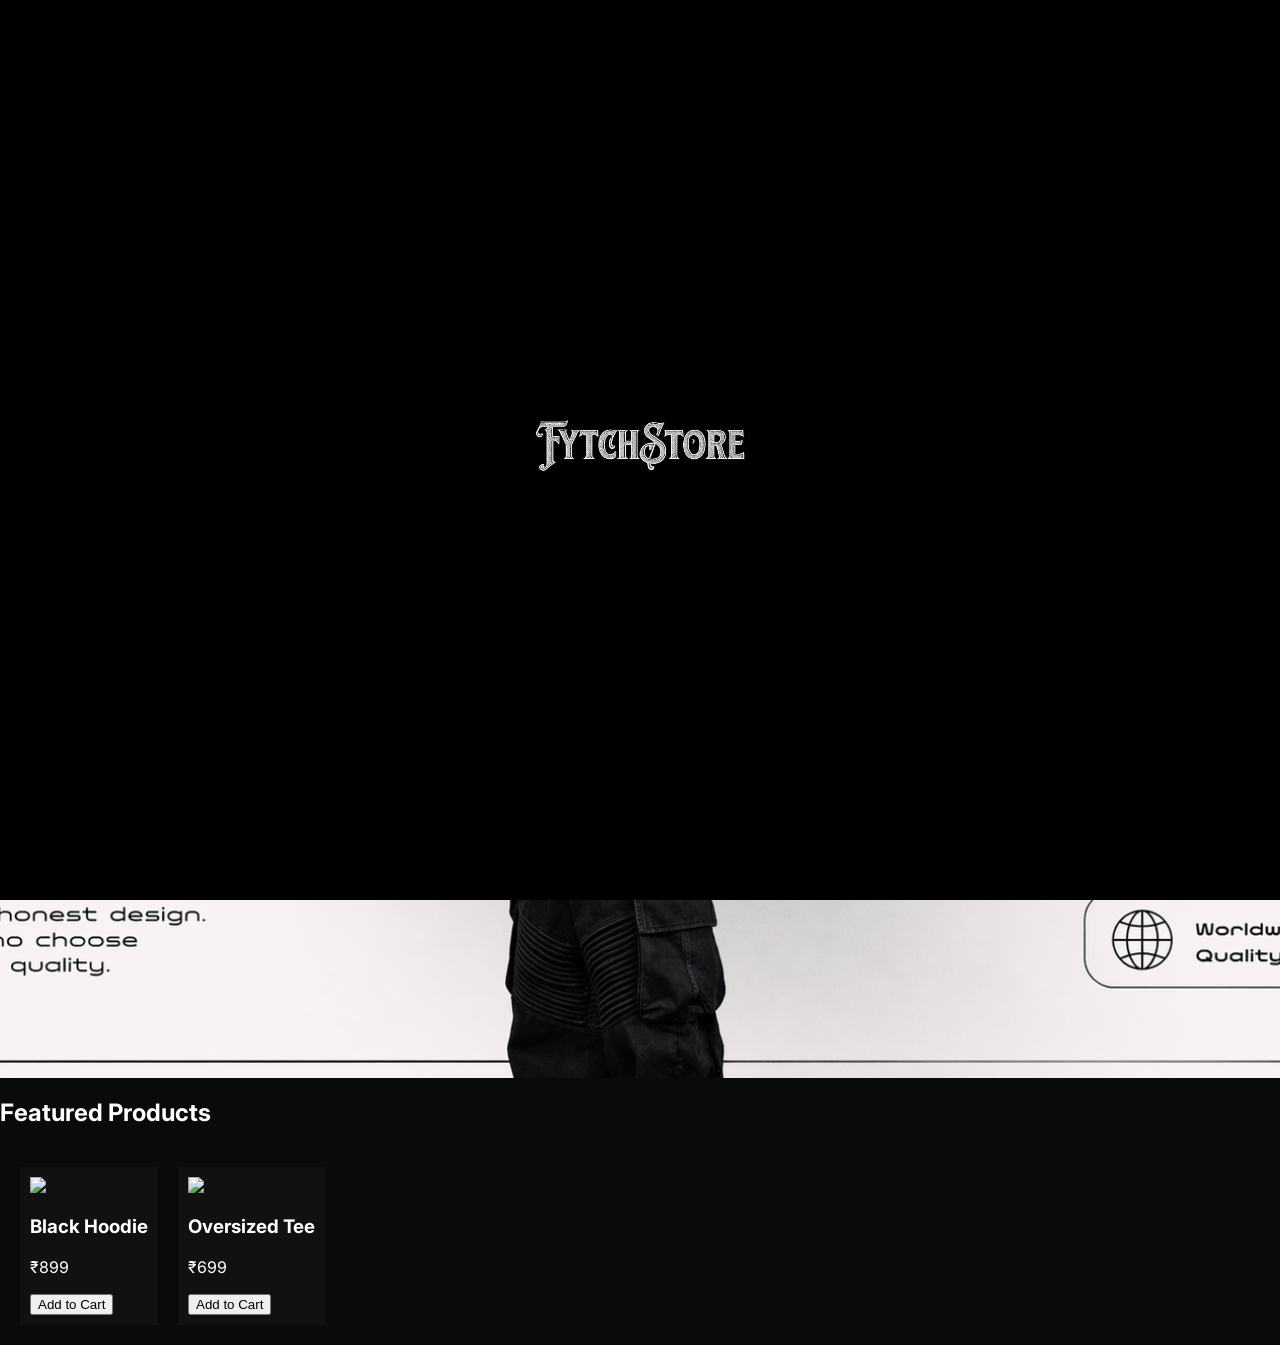
==== index.html @ b3b889c5 "Add files via upload" ====
<!DOCTYPE html>
<html lang="en">
<head>
<meta charset="UTF-8">
<meta name="viewport" content="width=device-width, initial-scale=1.0">

<title>FYTCH STORE</title>

<link rel="stylesheet" href="style.css">

<link href="https://fonts.googleapis.com/css2?family=Playfair+Display:wght@500;700&family=Inter:wght@300;400;500&display=swap" rel="stylesheet">
</head>

<body>

<!-- INTRO -->
<div id="intro">
  <img src="assets/logo.png" class="intro-logo">
</div>

<header>
  <h1 class="logo">FYTCH</h1>
  <nav>
    <a href="index.html">Home</a>
    <a href="catalog.html">Catalog</a>
    <a href="contact.html">Contact</a>
  </nav>
  <div class="cart-icon" onclick="toggleCart()">🛒</div>
</header>

<div class="banner">
  <p>FREE SHIPPING • COD AVAILABLE • LIMITED STOCK</p>
</div>

<!-- HERO -->
<section class="hero">

  <div class="hero-slide active">
    <img src="assets/hero1.jpg">
    <div class="hero-content">
      <h1>NEW DROP</h1>
      <p>Clothes without excess. Only style.</p>
      <button onclick="location.href='catalog.html'">Shop Now</button>
    </div>
  </div>

  <div class="hero-slide">
    <img src="assets/hero2.jpg">
    <div class="hero-content">
      <h1>LIMITED COLLECTION</h1>
      <p>Premium quality. Worldwide shipping.</p>
      <button onclick="location.href='catalog.html'">Explore</button>
    </div>
  </div>

  <div class="progress-bar"></div>

  <div class="hero-dots">
    <span onclick="goSlide(0)" class="active"></span>
    <span onclick="goSlide(1)"></span>
  </div>

</section>

<!-- PRODUCTS -->
<section class="products">
  <h2>Featured Products</h2>

  <div class="grid">

    <div class="product">
      <a href="product.html">
        <img src="assets/hoodie.jpg">
      </a>
      <h3>Black Hoodie</h3>
      <p>₹899</p>
      <button class="btn">Add to Cart</button>
    </div>

    <div class="product">
      <a href="product.html">
        <img src="assets/tshirt.jpg">
      </a>
      <h3>Oversized Tee</h3>
      <p>₹699</p>
      <button class="btn">Add to Cart</button>
    </div>

  </div>
</section>

<!-- CART -->
<div id="cartOverlay"></div>

<div id="cartDrawer">
  <div class="cart-header">
    <h2>Your Cart</h2>
    <span onclick="toggleCart()">✖</span>
  </div>

  <div id="cartItems"></div>

  <div class="cart-footer">
    <h3>Total: ₹<span id="cartTotal">0</span></h3>
    <button onclick="goToCheckout()" class="checkout-btn">Checkout</button>
  </div>
</div>

<script src="script.js"></script>

</body>
</html>
---- style.css ----
body {
  margin: 0;
  background: #0a0a0a;
  color: white;
  font-family: 'Inter', sans-serif;
  overflow-x: hidden;
}

/* INTRO */
#intro {
  position: fixed;
  width: 100%;
  height: 100vh;
  background: black;
  display: flex;
  justify-content: center;
  align-items: center;
  z-index: 9999;
  animation: fadeOut 2s forwards 2s;
}

.intro-logo {
  width: 280px;
}

/* NAV */
header {
  display: flex;
  justify-content: space-between;
  padding: 20px;
}

.logo {
  font-family: 'Playfair Display', serif;
  letter-spacing: 4px;
}

/* HERO */
.hero {
  position: relative;
  height: 100vh;
}

.hero-slide {
  position: absolute;
  width: 100%;
  height: 100%;
  opacity: 0;
  transition: 1s;
}

.hero-slide.active { opacity: 1; }

.hero-slide img {
  width: 100%;
  height: 100%;
  object-fit: cover;
}

.hero-content {
  position: absolute;
  bottom: 20%;
  left: 10%;
}

.hero-content h1 {
  font-family: 'Playfair Display', serif;
  font-size: 64px;
  letter-spacing: 6px;
}

/* PRODUCTS */
.grid {
  display: flex;
  gap: 20px;
  padding: 20px;
}

.product {
  background: #111;
  padding: 10px;
}

/* CART */
#cartOverlay {
  position: fixed;
  width: 100%;
  height: 100%;
  background: rgba(0,0,0,0.6);
  display: none;
}

#cartDrawer {
  position: fixed;
  right: -400px;
  width: 350px;
  height: 100%;
  background: #111;
  padding: 20px;
  transition: 0.4s;
}

#cartDrawer.active { right: 0; }
#cartOverlay.active { display: block; }
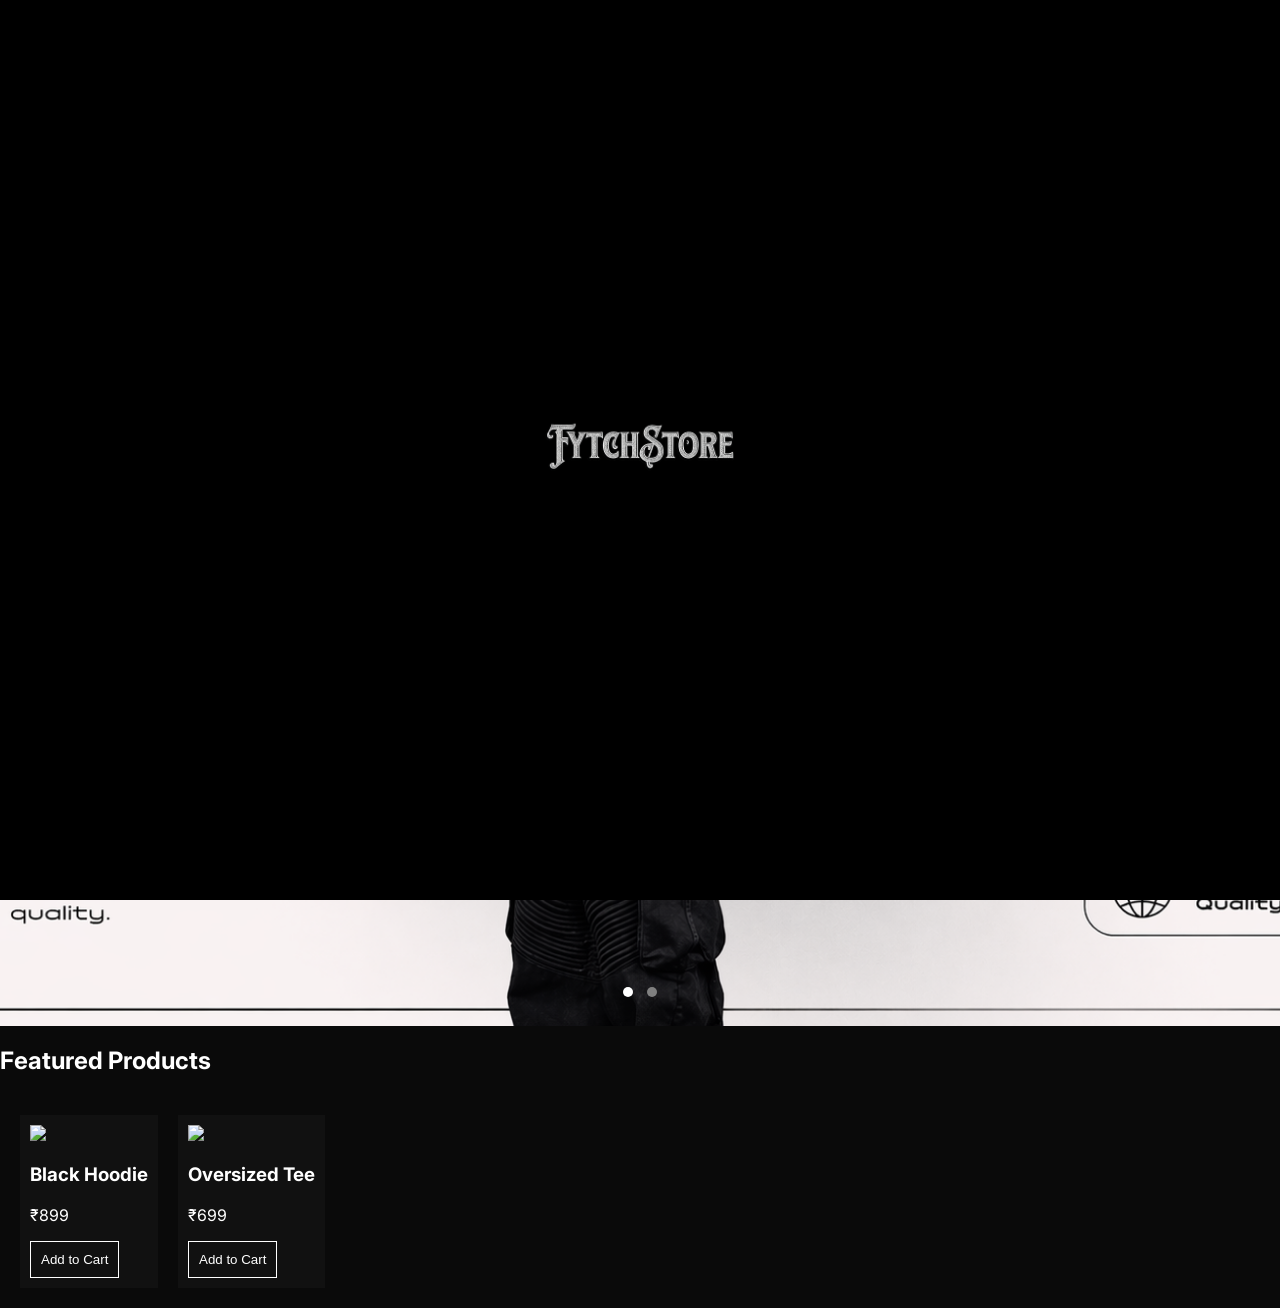
==== commit 93906b6e: "Add files via upload" ====
--- a/index.html
+++ b/index.html
@@ -3,7 +3,6 @@
 <head>
 <meta charset="UTF-8">
 <meta name="viewport" content="width=device-width, initial-scale=1.0">
-
 <title>FYTCH STORE</title>
 
 <link rel="stylesheet" href="style.css">
@@ -18,6 +17,7 @@
   <img src="assets/logo.png" class="intro-logo">
 </div>
 
+<!-- NAV -->
 <header>
   <h1 class="logo">FYTCH</h1>
   <nav>
@@ -27,10 +27,6 @@
   </nav>
   <div class="cart-icon" onclick="toggleCart()">🛒</div>
 </header>
-
-<div class="banner">
-  <p>FREE SHIPPING • COD AVAILABLE • LIMITED STOCK</p>
-</div>
 
 <!-- HERO -->
 <section class="hero">
@@ -69,18 +65,14 @@
   <div class="grid">
 
     <div class="product">
-      <a href="product.html">
-        <img src="assets/hoodie.jpg">
-      </a>
+      <img src="assets/hoodie.jpg">
       <h3>Black Hoodie</h3>
       <p>₹899</p>
       <button class="btn">Add to Cart</button>
     </div>
 
     <div class="product">
-      <a href="product.html">
-        <img src="assets/tshirt.jpg">
-      </a>
+      <img src="assets/tshirt.jpg">
       <h3>Oversized Tee</h3>
       <p>₹699</p>
       <button class="btn">Add to Cart</button>
@@ -102,7 +94,7 @@
 
   <div class="cart-footer">
     <h3>Total: ₹<span id="cartTotal">0</span></h3>
-    <button onclick="goToCheckout()" class="checkout-btn">Checkout</button>
+    <button onclick="goToCheckout()">Checkout</button>
   </div>
 </div>
 
--- a/style.css
+++ b/style.css
@@ -6,7 +6,7 @@
   overflow-x: hidden;
 }
 
-/* INTRO */
+/* INTRO FIXED */
 #intro {
   position: fixed;
   width: 100%;
@@ -16,11 +16,16 @@
   justify-content: center;
   align-items: center;
   z-index: 9999;
-  animation: fadeOut 2s forwards 2s;
 }
 
 .intro-logo {
-  width: 280px;
+  width: 250px;
+  animation: zoomIn 1.5s ease;
+}
+
+@keyframes zoomIn {
+  from {transform: scale(0.5); opacity:0;}
+  to {transform: scale(1); opacity:1;}
 }
 
 /* NAV */
@@ -46,7 +51,7 @@
   width: 100%;
   height: 100%;
   opacity: 0;
-  transition: 1s;
+  transition: opacity 1s ease;
 }
 
 .hero-slide.active { opacity: 1; }
@@ -65,8 +70,42 @@
 
 .hero-content h1 {
   font-family: 'Playfair Display', serif;
-  font-size: 64px;
+  font-size: 60px;
   letter-spacing: 6px;
+}
+
+/* DOTS */
+.hero-dots {
+  position: absolute;
+  bottom: 20px;
+  left: 50%;
+  transform: translateX(-50%);
+}
+
+.hero-dots span {
+  width: 10px;
+  height: 10px;
+  background: gray;
+  margin: 5px;
+  display: inline-block;
+  border-radius: 50%;
+  cursor: pointer;
+}
+
+.hero-dots .active { background: white; }
+
+/* PROGRESS */
+.progress-bar {
+  position: absolute;
+  bottom: 0;
+  height: 3px;
+  background: white;
+  animation: progress 4s linear infinite;
+}
+
+@keyframes progress {
+  from {width:0%;}
+  to {width:100%;}
 }
 
 /* PRODUCTS */
@@ -79,6 +118,14 @@
 .product {
   background: #111;
   padding: 10px;
+}
+
+button {
+  border: 1px solid white;
+  background: transparent;
+  color: white;
+  padding: 10px;
+  cursor: pointer;
 }
 
 /* CART */
